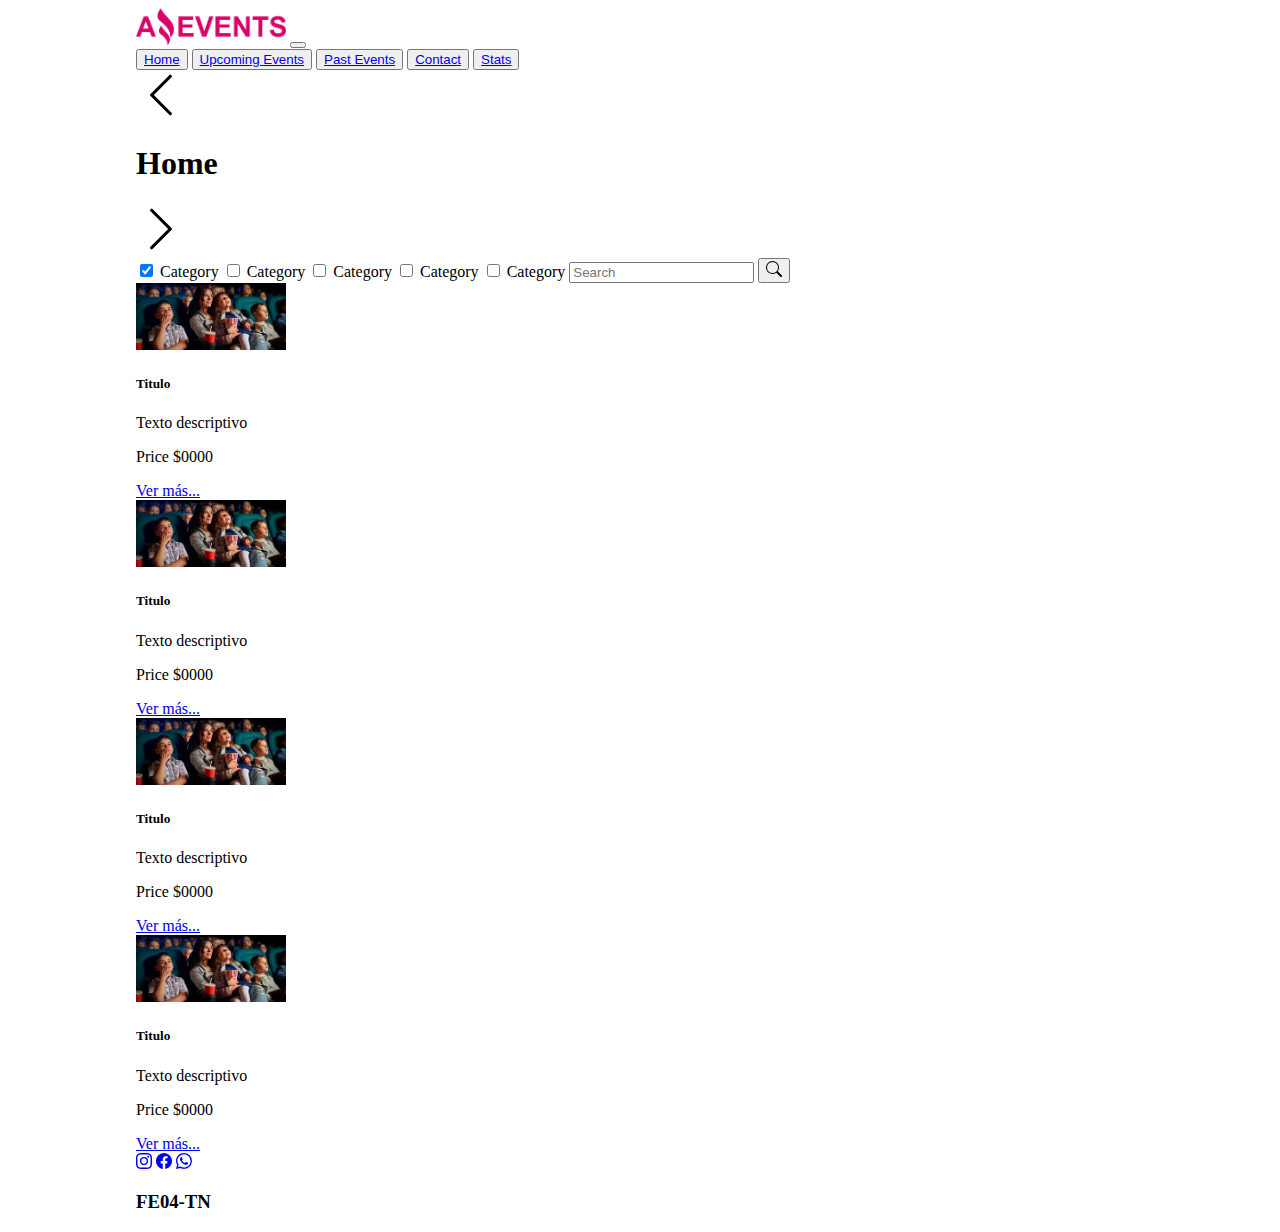
==== index.html @ 21faf364 "Task-1-terminada" ====
<!DOCTYPE html>
<html lang="en">

<head>
    <meta charset="UTF-8">
    <meta http-equiv="X-UA-Compatible" content="IE=edge">
    <meta name="viewport" content="width=device-width, initial-scale=1.0">

    <!-- bootstrap -->
    <link href="https://cdn.jsdelivr.net/npm/bootstrap@5.3.0-alpha1/dist/css/bootstrap.min.css" rel="stylesheet"
        integrity="sha384-GLhlTQ8iRABdZLl6O3oVMWSktQOp6b7In1Zl3/Jr59b6EGGoI1aFkw7cmDA6j6gD" crossorigin="anonymous">
    <link rel="stylesheet" href="./assets/css/style.css">

    <link rel="shortcut icon" href="./assets/img/Logo_Amazing_Events.png" type="image/x-icon">
    <title>Amazing Events</title>
</head>

<body>
    <header>
                                            <!-- NAV -->
        <nav class="navbar navbar-expand-sm bg-body-secondary p-3 border">
            <div class="container-fluid">
                <a class="navbar-brand" href="#"><img src="./assets/img/Logo_Amazing_Events.png"
                        alt="Logo Amazing Events"></a>
                <button class="navbar-toggler" type="button" data-bs-toggle="collapse"
                    data-bs-target="#navbarNavAltMarkup" aria-controls="navbarNavAltMarkup" aria-expanded="false"
                    aria-label="Toggle navigation">
                    <span class="navbar-toggler-icon"></span>
                </button>
                <div class="collapse navbar-collapse d-flex justify-content-end" id="navbarNavAltMarkup">
                    <div class="navbar-nav ">
                        <button class="btn btn-light me-4"><a class="nav-link active" href="#">Home</a></button>
                        <button class="btn btn-light me-4"><a class="nav-link" href="./upcomingEvents.html">Upcoming Events</a></button>
                        <button class="btn btn-light me-4"><a class="nav-link" href="./pastEvents.html">Past Events</a></button>
                        <button class="btn btn-light me-4"><a class="nav-link" href="./contact.html">Contact</a></button>
                        <button class="btn btn-light me-4"><a class="nav-link" href="./stats.html">Stats</a></button>
                    </div>
                </div>
            </div>
        </nav>

                                                <!-- TITULO -->
        <section class="d-flex bg-light border">
            <div class="align-self-center"><a href="./stats.html"><svg xmlns="http://www.w3.org/2000/svg" width="50" height="50" fill="currentColor" class="bi bi-chevron-left" viewBox="0 0 16 16">
                <path fill-rule="evenodd" d="M11.354 1.646a.5.5 0 0 1 0 .708L5.707 8l5.647 5.646a.5.5 0 0 1-.708.708l-6-6a.5.5 0 0 1 0-.708l6-6a.5.5 0 0 1 .708 0z"/>
              </svg></a></div>
            <div class="container-fluid text-center p-4">
                <h1 class="display-1">Home</h1>
            </div>
            <div class="align-self-center"><a href="./upcomingEvents.html"><svg xmlns="http://www.w3.org/2000/svg" width="50" height="50" fill="currentColor" class="bi bi-chevron-right" viewBox="0 0 16 16">
                <path fill-rule="evenodd" d="M4.646 1.646a.5.5 0 0 1 .708 0l6 6a.5.5 0 0 1 0 .708l-6 6a.5.5 0 0 1-.708-.708L10.293 8 4.646 2.354a.5.5 0 0 1 0-.708z"/>
              </svg></a></div>
        </section>

    </header>

                                                <!-- MAIN -->
    <main class="border">
        <form action="" class="my-5">
            <div class="form-check d-flex justify-content-evenly">
                <label class="form-check-label me-1" for="flexCheckChecked">
                    <input class="form-check-input " type="checkbox" value="" id="flexCheckChecked" checked>

                    Category
                </label>

                <label class="form-check-label me-1" >
                    <input class="form-check-input " type="checkbox" value="" >
                    Category
                </label>

                <label class="form-check-label me-1" >
                    <input class="form-check-input " type="checkbox" value="" >
                    Category
                </label>

                <label class="form-check-label me-1" >
                    <input class="form-check-input " type="checkbox" value="" >
                    Category
                </label>

                <label class="form-check-label " >
                    <input class="form-check-input " type="checkbox" value="" >
                    Category
                </label>
                <label for="form-control" class="form-check  d-flex ">
                    <input class="form-control" type="search" placeholder="Search" aria-label="Search">
                    <button class="btn btn-dark" type="submit"><svg xmlns="http://www.w3.org/2000/svg" width="16"
                            height="16" fill="currentColor" class="bi bi-search" viewBox="0 0 16 16">
                            <path
                                d="M11.742 10.344a6.5 6.5 0 1 0-1.397 1.398h-.001c.03.04.062.078.098.115l3.85 3.85a1 1 0 0 0 1.415-1.414l-3.85-3.85a1.007 1.007 0 0 0-.115-.1zM12 6.5a5.5 5.5 0 1 1-11 0 5.5 5.5 0 0 1 11 0z" />
                        </svg></button>
                </label>


            </div>
        </form>

                                            <!-- CARDS -->

        <div class="row d-flex justify-content-center my-5">
            <div class="card col-3 me-5 p-3 shadow-lg" style="width: 18rem;">
                <img src="./assets/img/Cinema.jpg" class="card-img-top" alt="...">
                <div class="card-body">
                    <h5 class="card-title">Titulo</h5>
                    <p class="card-text">Texto descriptivo</p>
                    <p class="d-inline float-start">Price $0000</p><a href="#"
                        class="btn btn-primary d-inline float-end shadow-lg">Ver más...</a>
                </div>
            </div>
            <div class="card col-3 me-5 p-3 shadow-lg" style="width: 18rem;">
                <img src="./assets/img/Cinema.jpg" class="card-img-top" alt="...">
                <div class="card-body">
                    <h5 class="card-title">Titulo</h5>
                    <p class="card-text">Texto descriptivo</p>
                    <p class="d-inline float-start">Price $0000</p><a href="#"
                        class="btn btn-primary d-inline float-end shadow-lg">Ver más...</a>
                </div>
            </div>
            <div class="card col-3 me-5 p-3 shadow-lg" style="width: 18rem;">
                <img src="./assets/img/Cinema.jpg" class="card-img-top" alt="...">
                <div class="card-body">
                    <h5 class="card-title">Titulo</h5>
                    <p class="card-text">Texto descriptivo</p>
                    <p class="d-inline float-start">Price $0000</p><a href="#"
                        class="btn btn-primary d-inline float-end shadow-lg">Ver más...</a>
                </div>
            </div>
            <div class="card col-3 me-5 p-3 shadow-lg" style="width: 18rem;">
                <img src="./assets/img/Cinema.jpg" class="card-img-top" alt="...">
                <div class="card-body">
                    <h5 class="card-title">Titulo</h5>
                    <p class="card-text">Texto descriptivo</p>
                    <p class="d-inline float-start">Price $0000</p><a href="#"
                        class="btn btn-primary d-inline float-end shadow-lg">Ver más...</a>
                </div>
            </div>

        </div>
    </main>

                                        <!-- FOOTER -->
    <footer class="bg-light border">
        <!-- Grid container -->
        <div class="container p-4 pb-0 d-flex justify-content-between">
            <!-- Section: Social media -->
            <section class="mb-4 d-flex gap-4">
                <!-- Instagram -->
                <a class="btn btn-dark btn-floating m-1 float-start" href="#!" role="button"><svg
                        xmlns="http://www.w3.org/2000/svg" width="16" height="16" fill="currentColor"
                        class="bi bi-instagram" viewBox="0 0 16 16">
                        <path
                            d="M8 0C5.829 0 5.556.01 4.703.048 3.85.088 3.269.222 2.76.42a3.917 3.917 0 0 0-1.417.923A3.927 3.927 0 0 0 .42 2.76C.222 3.268.087 3.85.048 4.7.01 5.555 0 5.827 0 8.001c0 2.172.01 2.444.048 3.297.04.852.174 1.433.372 1.942.205.526.478.972.923 1.417.444.445.89.719 1.416.923.51.198 1.09.333 1.942.372C5.555 15.99 5.827 16 8 16s2.444-.01 3.298-.048c.851-.04 1.434-.174 1.943-.372a3.916 3.916 0 0 0 1.416-.923c.445-.445.718-.891.923-1.417.197-.509.332-1.09.372-1.942C15.99 10.445 16 10.173 16 8s-.01-2.445-.048-3.299c-.04-.851-.175-1.433-.372-1.941a3.926 3.926 0 0 0-.923-1.417A3.911 3.911 0 0 0 13.24.42c-.51-.198-1.092-.333-1.943-.372C10.443.01 10.172 0 7.998 0h.003zm-.717 1.442h.718c2.136 0 2.389.007 3.232.046.78.035 1.204.166 1.486.275.373.145.64.319.92.599.28.28.453.546.598.92.11.281.24.705.275 1.485.039.843.047 1.096.047 3.231s-.008 2.389-.047 3.232c-.035.78-.166 1.203-.275 1.485a2.47 2.47 0 0 1-.599.919c-.28.28-.546.453-.92.598-.28.11-.704.24-1.485.276-.843.038-1.096.047-3.232.047s-2.39-.009-3.233-.047c-.78-.036-1.203-.166-1.485-.276a2.478 2.478 0 0 1-.92-.598 2.48 2.48 0 0 1-.6-.92c-.109-.281-.24-.705-.275-1.485-.038-.843-.046-1.096-.046-3.233 0-2.136.008-2.388.046-3.231.036-.78.166-1.204.276-1.486.145-.373.319-.64.599-.92.28-.28.546-.453.92-.598.282-.11.705-.24 1.485-.276.738-.034 1.024-.044 2.515-.045v.002zm4.988 1.328a.96.96 0 1 0 0 1.92.96.96 0 0 0 0-1.92zm-4.27 1.122a4.109 4.109 0 1 0 0 8.217 4.109 4.109 0 0 0 0-8.217zm0 1.441a2.667 2.667 0 1 1 0 5.334 2.667 2.667 0 0 1 0-5.334z" />
                    </svg></a>

                <!-- Facebook -->
                <a class="btn btn-dark btn-floating m-1 float-start" href="#!" role="button"><svg
                        xmlns="http://www.w3.org/2000/svg" width="16" height="16" fill="currentColor"
                        class="bi bi-facebook" viewBox="0 0 16 16">
                        <path
                            d="M16 8.049c0-4.446-3.582-8.05-8-8.05C3.58 0-.002 3.603-.002 8.05c0 4.017 2.926 7.347 6.75 7.951v-5.625h-2.03V8.05H6.75V6.275c0-2.017 1.195-3.131 3.022-3.131.876 0 1.791.157 1.791.157v1.98h-1.009c-.993 0-1.303.621-1.303 1.258v1.51h2.218l-.354 2.326H9.25V16c3.824-.604 6.75-3.934 6.75-7.951z" />
                    </svg></a>

                <!-- Whatsapp -->
                <a class="btn btn-dark btn-floating m-1 float-start" href="#!" role="button"><svg
                        xmlns="http://www.w3.org/2000/svg" width="16" height="16" fill="currentColor"
                        class="bi bi-whatsapp" viewBox="0 0 16 16">
                        <path
                            d="M13.601 2.326A7.854 7.854 0 0 0 7.994 0C3.627 0 .068 3.558.064 7.926c0 1.399.366 2.76 1.057 3.965L0 16l4.204-1.102a7.933 7.933 0 0 0 3.79.965h.004c4.368 0 7.926-3.558 7.93-7.93A7.898 7.898 0 0 0 13.6 2.326zM7.994 14.521a6.573 6.573 0 0 1-3.356-.92l-.24-.144-2.494.654.666-2.433-.156-.251a6.56 6.56 0 0 1-1.007-3.505c0-3.626 2.957-6.584 6.591-6.584a6.56 6.56 0 0 1 4.66 1.931 6.557 6.557 0 0 1 1.928 4.66c-.004 3.639-2.961 6.592-6.592 6.592zm3.615-4.934c-.197-.099-1.17-.578-1.353-.646-.182-.065-.315-.099-.445.099-.133.197-.513.646-.627.775-.114.133-.232.148-.43.05-.197-.1-.836-.308-1.592-.985-.59-.525-.985-1.175-1.103-1.372-.114-.198-.011-.304.088-.403.087-.088.197-.232.296-.346.1-.114.133-.198.198-.33.065-.134.034-.248-.015-.347-.05-.099-.445-1.076-.612-1.47-.16-.389-.323-.335-.445-.34-.114-.007-.247-.007-.38-.007a.729.729 0 0 0-.529.247c-.182.198-.691.677-.691 1.654 0 .977.71 1.916.81 2.049.098.133 1.394 2.132 3.383 2.992.47.205.84.326 1.129.418.475.152.904.129 1.246.08.38-.058 1.171-.48 1.338-.943.164-.464.164-.86.114-.943-.049-.084-.182-.133-.38-.232z" />
                    </svg></a>

            </section>
            <div class="d-flex">
                <h3 class="text-dark me-5 pe-5">FE04-TN</h3>
            </div>
        </div>
        <!-- Grid container -->


    </footer>

    <!-- bootstrap -->
    <script src="https://cdn.jsdelivr.net/npm/bootstrap@5.3.0-alpha1/dist/js/bootstrap.bundle.min.js"
        integrity="sha384-w76AqPfDkMBDXo30jS1Sgez6pr3x5MlQ1ZAGC+nuZB+EYdgRZgiwxhTBTkF7CXvN"
        crossorigin="anonymous"></script>

</body>

</html>
---- assets/css/style.css ----
html{
    margin: 0 10%;
}
img{
    width:150px;
}

svg.bi-chevron-right, svg.bi-chevron-left{
    color: black;
}

#message-form{
    height: 100px;
}

form.contact-us{
    width:50%;
}

div.details-carta{
    width:50%;
}

.imagen-details{
    width:100%;
}
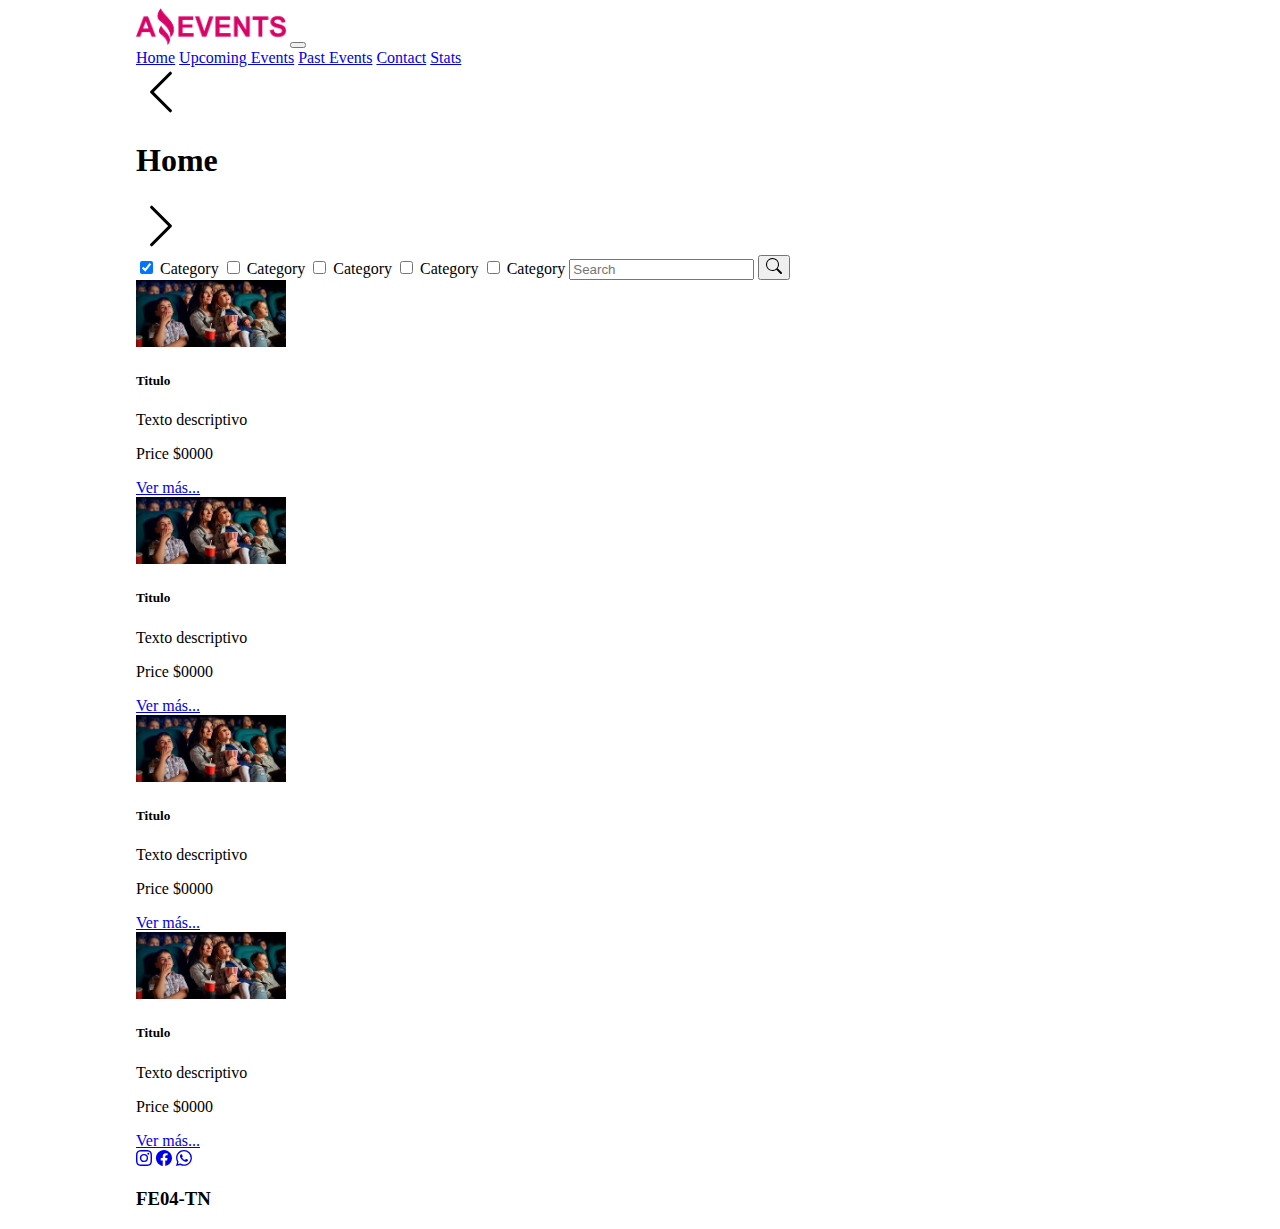
==== commit b8f4e5b3: "Task pasada por el validador" ====
--- a/index.html
+++ b/index.html
@@ -17,7 +17,7 @@
 
 <body>
     <header>
-                                            <!-- NAV -->
+        <!-- NAV -->
         <nav class="navbar navbar-expand-sm bg-body-secondary p-3 border">
             <div class="container-fluid">
                 <a class="navbar-brand" href="#"><img src="./assets/img/Logo_Amazing_Events.png"
@@ -28,35 +28,43 @@
                     <span class="navbar-toggler-icon"></span>
                 </button>
                 <div class="collapse navbar-collapse d-flex justify-content-end" id="navbarNavAltMarkup">
-                    <div class="navbar-nav ">
-                        <button class="btn btn-light me-4"><a class="nav-link active" href="#">Home</a></button>
-                        <button class="btn btn-light me-4"><a class="nav-link" href="./upcomingEvents.html">Upcoming Events</a></button>
-                        <button class="btn btn-light me-4"><a class="nav-link" href="./pastEvents.html">Past Events</a></button>
-                        <button class="btn btn-light me-4"><a class="nav-link" href="./contact.html">Contact</a></button>
-                        <button class="btn btn-light me-4"><a class="nav-link" href="./stats.html">Stats</a></button>
+                    <div class="navbar-nav">
+                        <a class="nav-link btn btn-light me-4 align-self-center active" href="#">Home</a>
+                        <a class="nav-link btn btn-light me-4 align-self-center" href="./upcomingEvents.html">Upcoming
+                            Events</a>
+                        <a class="nav-link btn btn-light me-4 align-self-center" href="./pastEvents.html">Past
+                            Events</a>
+                        <a class="nav-link btn btn-light me-4 align-self-center" href="./contact.html">Contact</a>
+                        <a class="nav-link btn btn-light me-4 align-self-center" href="./stats.html">Stats</a>
                     </div>
                 </div>
             </div>
         </nav>
 
-                                                <!-- TITULO -->
+        <!-- TITULO -->
         <section class="d-flex bg-light border">
-            <div class="align-self-center"><a href="./stats.html"><svg xmlns="http://www.w3.org/2000/svg" width="50" height="50" fill="currentColor" class="bi bi-chevron-left" viewBox="0 0 16 16">
-                <path fill-rule="evenodd" d="M11.354 1.646a.5.5 0 0 1 0 .708L5.707 8l5.647 5.646a.5.5 0 0 1-.708.708l-6-6a.5.5 0 0 1 0-.708l6-6a.5.5 0 0 1 .708 0z"/>
-              </svg></a></div>
+            <div class="align-self-center"><a href="./stats.html"><svg xmlns="http://www.w3.org/2000/svg" width="50"
+                        height="50" fill="currentColor" class="bi bi-chevron-left" viewBox="0 0 16 16">
+                        <path fill-rule="evenodd"
+                            d="M11.354 1.646a.5.5 0 0 1 0 .708L5.707 8l5.647 5.646a.5.5 0 0 1-.708.708l-6-6a.5.5 0 0 1 0-.708l6-6a.5.5 0 0 1 .708 0z" />
+                    </svg></a>
+            </div>
             <div class="container-fluid text-center p-4">
                 <h1 class="display-1">Home</h1>
             </div>
-            <div class="align-self-center"><a href="./upcomingEvents.html"><svg xmlns="http://www.w3.org/2000/svg" width="50" height="50" fill="currentColor" class="bi bi-chevron-right" viewBox="0 0 16 16">
-                <path fill-rule="evenodd" d="M4.646 1.646a.5.5 0 0 1 .708 0l6 6a.5.5 0 0 1 0 .708l-6 6a.5.5 0 0 1-.708-.708L10.293 8 4.646 2.354a.5.5 0 0 1 0-.708z"/>
-              </svg></a></div>
+            <div class="align-self-center"><a href="./upcomingEvents.html"><svg xmlns="http://www.w3.org/2000/svg"
+                        width="50" height="50" fill="currentColor" class="bi bi-chevron-right" viewBox="0 0 16 16">
+                        <path fill-rule="evenodd"
+                            d="M4.646 1.646a.5.5 0 0 1 .708 0l6 6a.5.5 0 0 1 0 .708l-6 6a.5.5 0 0 1-.708-.708L10.293 8 4.646 2.354a.5.5 0 0 1 0-.708z" />
+                    </svg></a>
+            </div>
         </section>
 
     </header>
 
-                                                <!-- MAIN -->
+    <!-- MAIN -->
     <main class="border">
-        <form action="" class="my-5">
+        <form class="my-5">
             <div class="form-check d-flex justify-content-evenly">
                 <label class="form-check-label me-1" for="flexCheckChecked">
                     <input class="form-check-input " type="checkbox" value="" id="flexCheckChecked" checked>
@@ -64,39 +72,40 @@
                     Category
                 </label>
 
-                <label class="form-check-label me-1" >
-                    <input class="form-check-input " type="checkbox" value="" >
+                <label class="form-check-label me-1" for="flexCheck1">
+                    <input class="form-check-input " type="checkbox" value="" id="flexCheck1">
                     Category
                 </label>
 
-                <label class="form-check-label me-1" >
-                    <input class="form-check-input " type="checkbox" value="" >
+                <label class="form-check-label me-1" for="flexCheck2">
+                    <input class="form-check-input " type="checkbox" value="" id="flexCheck2">
                     Category
                 </label>
 
-                <label class="form-check-label me-1" >
-                    <input class="form-check-input " type="checkbox" value="" >
+                <label class="form-check-label me-1" for="flexCheck3">
+                    <input class="form-check-input " type="checkbox" value="" id="flexCheck3">
                     Category
                 </label>
 
-                <label class="form-check-label " >
-                    <input class="form-check-input " type="checkbox" value="" >
+                <label class="form-check-label " for="flexCheck4">
+                    <input class="form-check-input " type="checkbox" value="" id="flexCheck4">
                     Category
                 </label>
-                <label for="form-control" class="form-check  d-flex ">
-                    <input class="form-control" type="search" placeholder="Search" aria-label="Search">
-                    <button class="btn btn-dark" type="submit"><svg xmlns="http://www.w3.org/2000/svg" width="16"
-                            height="16" fill="currentColor" class="bi bi-search" viewBox="0 0 16 16">
-                            <path
-                                d="M11.742 10.344a6.5 6.5 0 1 0-1.397 1.398h-.001c.03.04.062.078.098.115l3.85 3.85a1 1 0 0 0 1.415-1.414l-3.85-3.85a1.007 1.007 0 0 0-.115-.1zM12 6.5a5.5 5.5 0 1 1-11 0 5.5 5.5 0 0 1 11 0z" />
-                        </svg></button>
-                </label>
+                <label for="search" class="form-check d-flex ">
+                    <input class="form-control d-flex align-self-end" type="search" placeholder="Search"
+                        aria-label="Search" id="search"></label>
+
+                <button class="btn btn-dark" id="search-button"><svg xmlns="http://www.w3.org/2000/svg" width="16"
+                        height="16" fill="currentColor" class="bi bi-search" viewBox="0 0 16 16">
+                        <path
+                            d="M11.742 10.344a6.5 6.5 0 1 0-1.397 1.398h-.001c.03.04.062.078.098.115l3.85 3.85a1 1 0 0 0 1.415-1.414l-3.85-3.85a1.007 1.007 0 0 0-.115-.1zM12 6.5a5.5 5.5 0 1 1-11 0 5.5 5.5 0 0 1 11 0z" />
+                    </svg></button>
 
 
             </div>
         </form>
 
-                                            <!-- CARDS -->
+        <!-- CARDS -->
 
         <div class="row d-flex justify-content-center my-5">
             <div class="card col-3 me-5 p-3 shadow-lg" style="width: 18rem;">
@@ -139,12 +148,12 @@
         </div>
     </main>
 
-                                        <!-- FOOTER -->
+    <!-- FOOTER -->
     <footer class="bg-light border">
         <!-- Grid container -->
         <div class="container p-4 pb-0 d-flex justify-content-between">
             <!-- Section: Social media -->
-            <section class="mb-4 d-flex gap-4">
+            <aside class="mb-4 d-flex gap-4">
                 <!-- Instagram -->
                 <a class="btn btn-dark btn-floating m-1 float-start" href="#!" role="button"><svg
                         xmlns="http://www.w3.org/2000/svg" width="16" height="16" fill="currentColor"
@@ -169,7 +178,7 @@
                             d="M13.601 2.326A7.854 7.854 0 0 0 7.994 0C3.627 0 .068 3.558.064 7.926c0 1.399.366 2.76 1.057 3.965L0 16l4.204-1.102a7.933 7.933 0 0 0 3.79.965h.004c4.368 0 7.926-3.558 7.93-7.93A7.898 7.898 0 0 0 13.6 2.326zM7.994 14.521a6.573 6.573 0 0 1-3.356-.92l-.24-.144-2.494.654.666-2.433-.156-.251a6.56 6.56 0 0 1-1.007-3.505c0-3.626 2.957-6.584 6.591-6.584a6.56 6.56 0 0 1 4.66 1.931 6.557 6.557 0 0 1 1.928 4.66c-.004 3.639-2.961 6.592-6.592 6.592zm3.615-4.934c-.197-.099-1.17-.578-1.353-.646-.182-.065-.315-.099-.445.099-.133.197-.513.646-.627.775-.114.133-.232.148-.43.05-.197-.1-.836-.308-1.592-.985-.59-.525-.985-1.175-1.103-1.372-.114-.198-.011-.304.088-.403.087-.088.197-.232.296-.346.1-.114.133-.198.198-.33.065-.134.034-.248-.015-.347-.05-.099-.445-1.076-.612-1.47-.16-.389-.323-.335-.445-.34-.114-.007-.247-.007-.38-.007a.729.729 0 0 0-.529.247c-.182.198-.691.677-.691 1.654 0 .977.71 1.916.81 2.049.098.133 1.394 2.132 3.383 2.992.47.205.84.326 1.129.418.475.152.904.129 1.246.08.38-.058 1.171-.48 1.338-.943.164-.464.164-.86.114-.943-.049-.084-.182-.133-.38-.232z" />
                     </svg></a>
 
-            </section>
+            </aside>
             <div class="d-flex">
                 <h3 class="text-dark me-5 pe-5">FE04-TN</h3>
             </div>
--- a/assets/css/style.css
+++ b/assets/css/style.css
@@ -23,4 +23,5 @@
 
 .imagen-details{
     width:100%;
-}+}
+
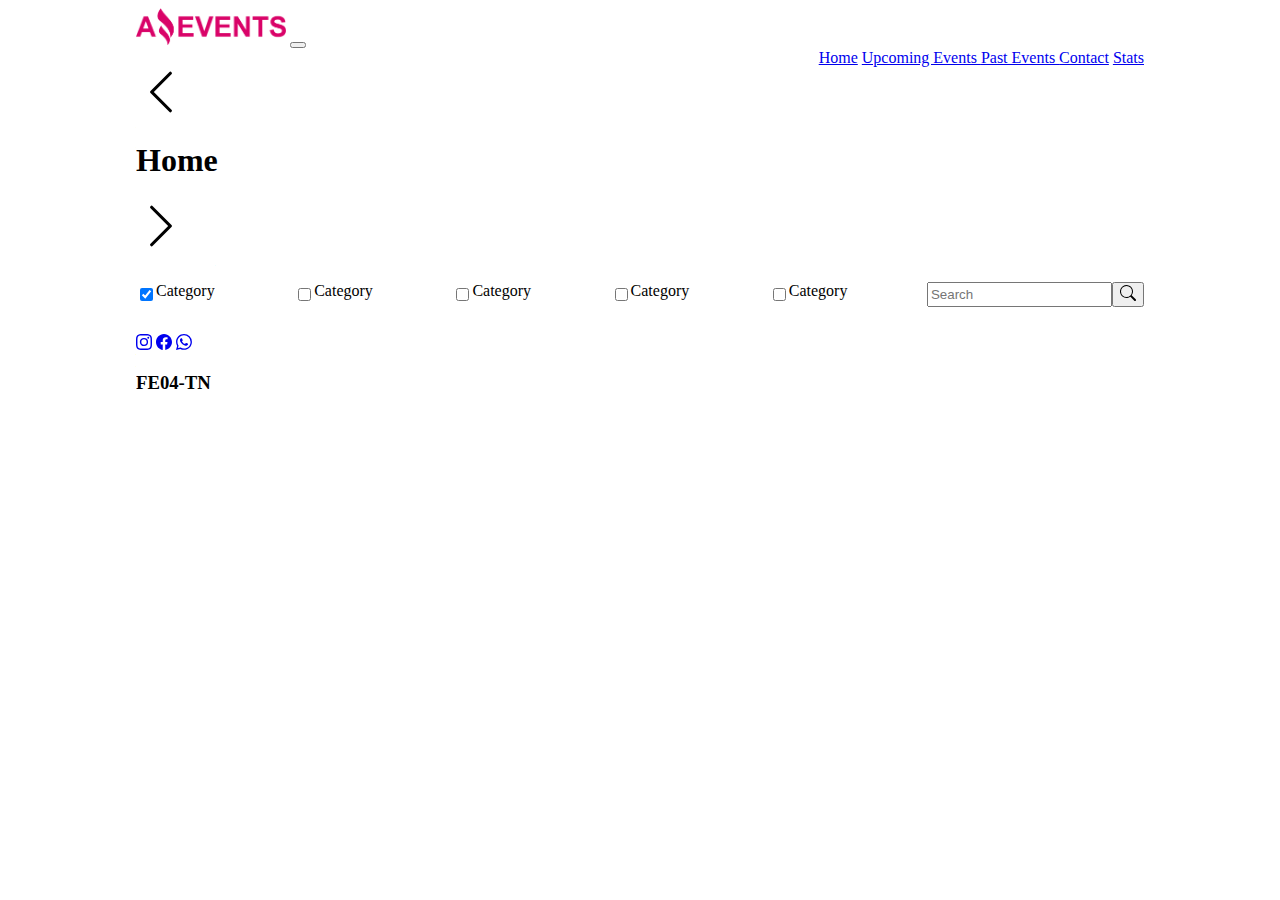
==== commit 3f256ef0: "archivos js" ====
--- a/index.html
+++ b/index.html
@@ -18,7 +18,7 @@
 <body>
     <header>
         <!-- NAV -->
-        <nav class="navbar navbar-expand-sm bg-body-secondary p-3 border">
+        <nav class="navbar navbar-expand-md bg-body-secondary p-3 border" >
             <div class="container-fluid">
                 <a class="navbar-brand" href="#"><img src="./assets/img/Logo_Amazing_Events.png"
                         alt="Logo Amazing Events"></a>
@@ -27,15 +27,19 @@
                     aria-label="Toggle navigation">
                     <span class="navbar-toggler-icon"></span>
                 </button>
-                <div class="collapse navbar-collapse d-flex justify-content-end" id="navbarNavAltMarkup">
+                <div class="collapse navbar-collapse" id="navbarNavAltMarkup">
                     <div class="navbar-nav">
-                        <a class="nav-link btn btn-light me-4 align-self-center active" href="#">Home</a>
-                        <a class="nav-link btn btn-light me-4 align-self-center" href="./upcomingEvents.html">Upcoming
-                            Events</a>
-                        <a class="nav-link btn btn-light me-4 align-self-center" href="./pastEvents.html">Past
-                            Events</a>
-                        <a class="nav-link btn btn-light me-4 align-self-center" href="./contact.html">Contact</a>
-                        <a class="nav-link btn btn-light me-4 align-self-center" href="./stats.html">Stats</a>
+                        <a class="nav-link navbar-collapse btn btn-light me-4 active" href="#">Home</a>
+                        <a class="nav-link navbar-collapse btn btn-light me-4"
+                            href="./upcomingEvents.html">Upcoming Events
+                        </a>
+                        <a class="nav-link navbar-collapse btn btn-light me-4"
+                            href="./pastEvents.html">Past Events
+                        </a>
+                        <a class="nav-link navbar-collapse btn btn-light me-4"
+                            href="./contact.html">Contact</a>
+                        <a class="nav-link navbar-collapse btn btn-light me-4"
+                            href="./stats.html">Stats</a>
                     </div>
                 </div>
             </div>
@@ -65,7 +69,7 @@
     <!-- MAIN -->
     <main class="border">
         <form class="my-5">
-            <div class="form-check d-flex justify-content-evenly">
+            <div class="form-check " id="category">
                 <label class="form-check-label me-1" for="flexCheckChecked">
                     <input class="form-check-input " type="checkbox" value="" id="flexCheckChecked" checked>
 
@@ -91,61 +95,24 @@
                     <input class="form-check-input " type="checkbox" value="" id="flexCheck4">
                     Category
                 </label>
+        
                 <label for="search" class="form-check d-flex ">
                     <input class="form-control d-flex align-self-end" type="search" placeholder="Search"
-                        aria-label="Search" id="search"></label>
+                        aria-label="Search" id="search"><button class="btn btn-dark" id="search-button"><svg xmlns="http://www.w3.org/2000/svg" width="16"
+                            height="16" fill="currentColor" class="bi bi-search" viewBox="0 0 16 16">
+                            <path
+                                d="M11.742 10.344a6.5 6.5 0 1 0-1.397 1.398h-.001c.03.04.062.078.098.115l3.85 3.85a1 1 0 0 0 1.415-1.414l-3.85-3.85a1.007 1.007 0 0 0-.115-.1zM12 6.5a5.5 5.5 0 1 1-11 0 5.5 5.5 0 0 1 11 0z" />
+                        </svg></button></label>
 
-                <button class="btn btn-dark" id="search-button"><svg xmlns="http://www.w3.org/2000/svg" width="16"
-                        height="16" fill="currentColor" class="bi bi-search" viewBox="0 0 16 16">
-                        <path
-                            d="M11.742 10.344a6.5 6.5 0 1 0-1.397 1.398h-.001c.03.04.062.078.098.115l3.85 3.85a1 1 0 0 0 1.415-1.414l-3.85-3.85a1.007 1.007 0 0 0-.115-.1zM12 6.5a5.5 5.5 0 1 1-11 0 5.5 5.5 0 0 1 11 0z" />
-                    </svg></button>
-
+                
 
             </div>
         </form>
 
         <!-- CARDS -->
 
-        <div class="row d-flex justify-content-center my-5">
-            <div class="card col-3 me-5 p-3 shadow-lg" style="width: 18rem;">
-                <img src="./assets/img/Cinema.jpg" class="card-img-top" alt="...">
-                <div class="card-body">
-                    <h5 class="card-title">Titulo</h5>
-                    <p class="card-text">Texto descriptivo</p>
-                    <p class="d-inline float-start">Price $0000</p><a href="#"
-                        class="btn btn-primary d-inline float-end shadow-lg">Ver más...</a>
-                </div>
-            </div>
-            <div class="card col-3 me-5 p-3 shadow-lg" style="width: 18rem;">
-                <img src="./assets/img/Cinema.jpg" class="card-img-top" alt="...">
-                <div class="card-body">
-                    <h5 class="card-title">Titulo</h5>
-                    <p class="card-text">Texto descriptivo</p>
-                    <p class="d-inline float-start">Price $0000</p><a href="#"
-                        class="btn btn-primary d-inline float-end shadow-lg">Ver más...</a>
-                </div>
-            </div>
-            <div class="card col-3 me-5 p-3 shadow-lg" style="width: 18rem;">
-                <img src="./assets/img/Cinema.jpg" class="card-img-top" alt="...">
-                <div class="card-body">
-                    <h5 class="card-title">Titulo</h5>
-                    <p class="card-text">Texto descriptivo</p>
-                    <p class="d-inline float-start">Price $0000</p><a href="#"
-                        class="btn btn-primary d-inline float-end shadow-lg">Ver más...</a>
-                </div>
-            </div>
-            <div class="card col-3 me-5 p-3 shadow-lg" style="width: 18rem;">
-                <img src="./assets/img/Cinema.jpg" class="card-img-top" alt="...">
-                <div class="card-body">
-                    <h5 class="card-title">Titulo</h5>
-                    <p class="card-text">Texto descriptivo</p>
-                    <p class="d-inline float-start">Price $0000</p><a href="#"
-                        class="btn btn-primary d-inline float-end shadow-lg">Ver más...</a>
-                </div>
-            </div>
 
-        </div>
+
     </main>
 
     <!-- FOOTER -->
@@ -188,6 +155,9 @@
 
     </footer>
 
+    <script src="./assets/js/data.js"></script>
+    <script src="./assets/js/index.js"></script>
+
     <!-- bootstrap -->
     <script src="https://cdn.jsdelivr.net/npm/bootstrap@5.3.0-alpha1/dist/js/bootstrap.bundle.min.js"
         integrity="sha384-w76AqPfDkMBDXo30jS1Sgez6pr3x5MlQ1ZAGC+nuZB+EYdgRZgiwxhTBTkF7CXvN"
--- a/assets/css/style.css
+++ b/assets/css/style.css
@@ -1,6 +1,9 @@
 html{
     margin: 0 10%;
 }
+
+
+
 img{
     width:150px;
 }
@@ -25,3 +28,28 @@
     width:100%;
 }
 
+#category{
+    flex-basis: 200px;
+    flex-grow: 2;    
+}
+
+#category>label{
+    display: flex;
+    margin: 3vh 0;
+}
+
+@media screen and (min-width: 768px) {
+    #navbarNavAltMarkup{
+        display:flex;
+        justify-content: end;
+    }
+    #category{
+        display: flex;
+        justify-content: space-between;
+    }
+
+    /* #search-bar{
+        display:inline-flex;
+        
+    } */
+}
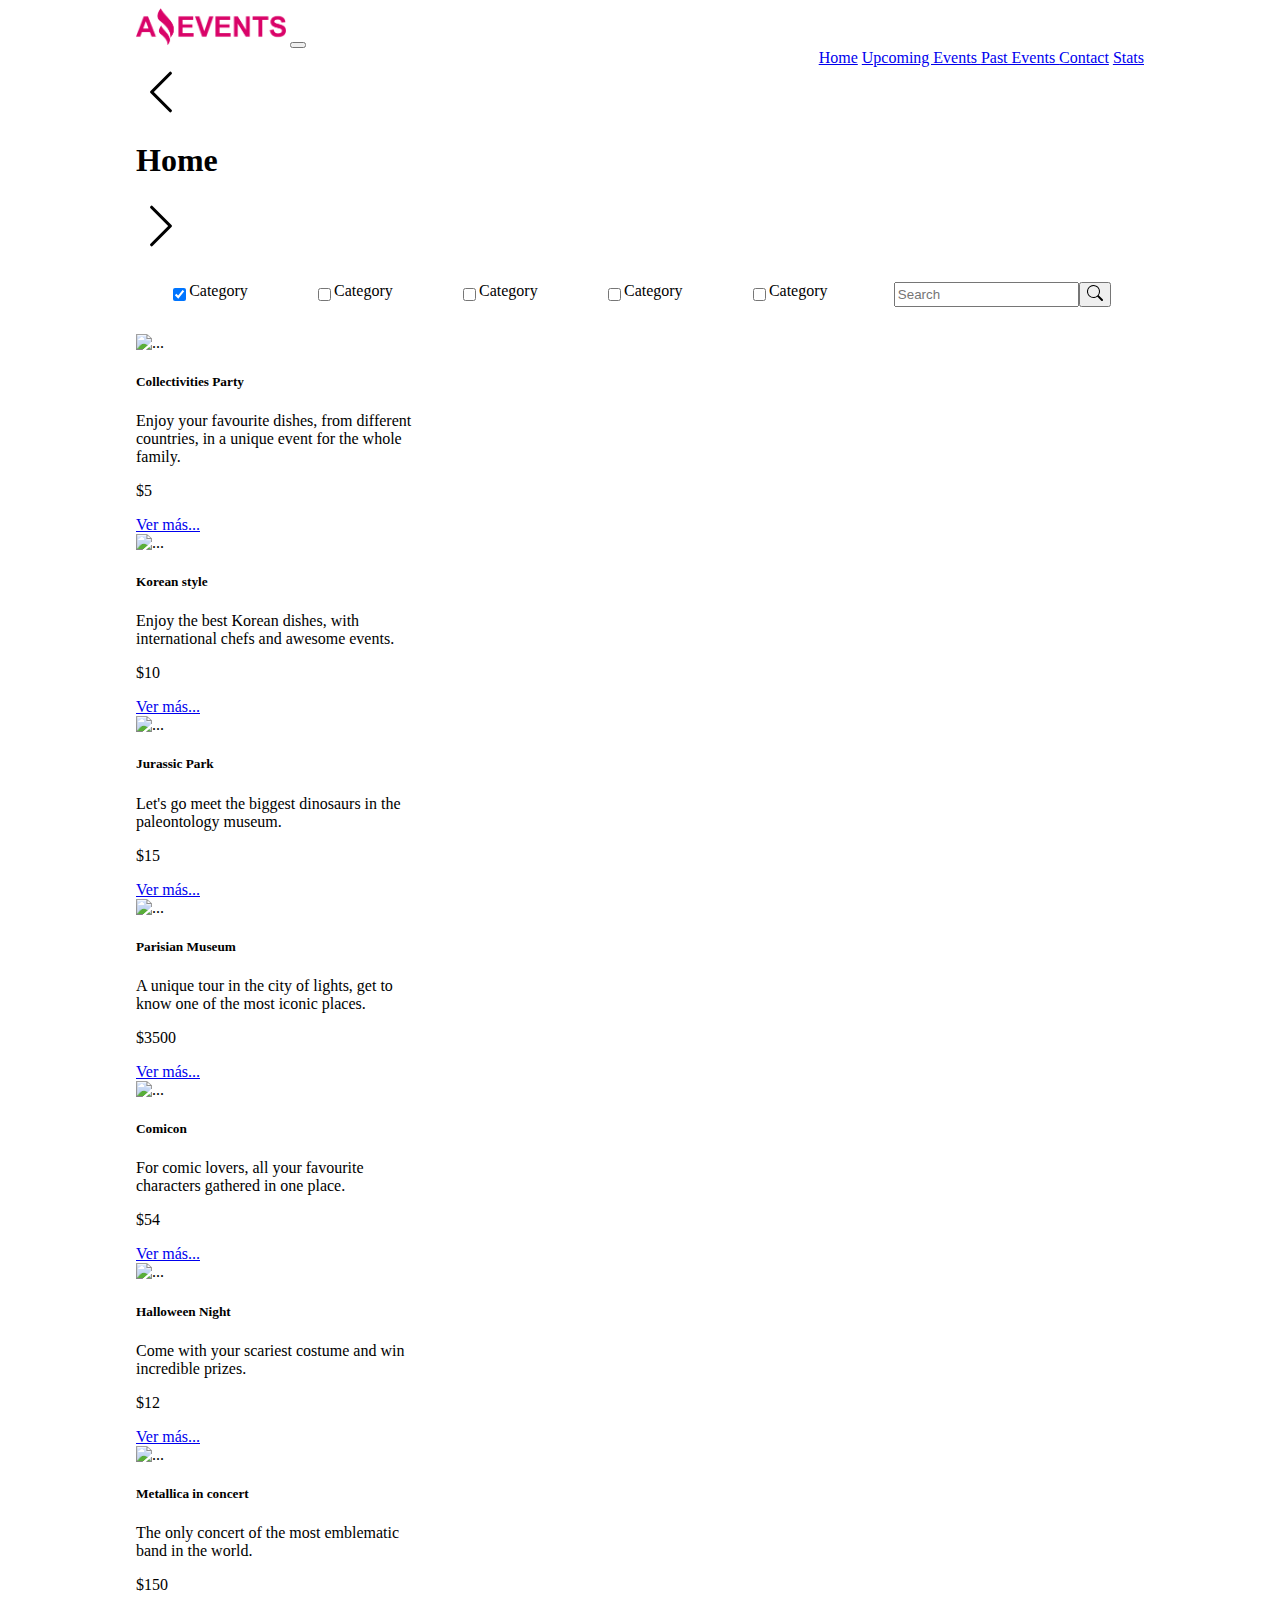
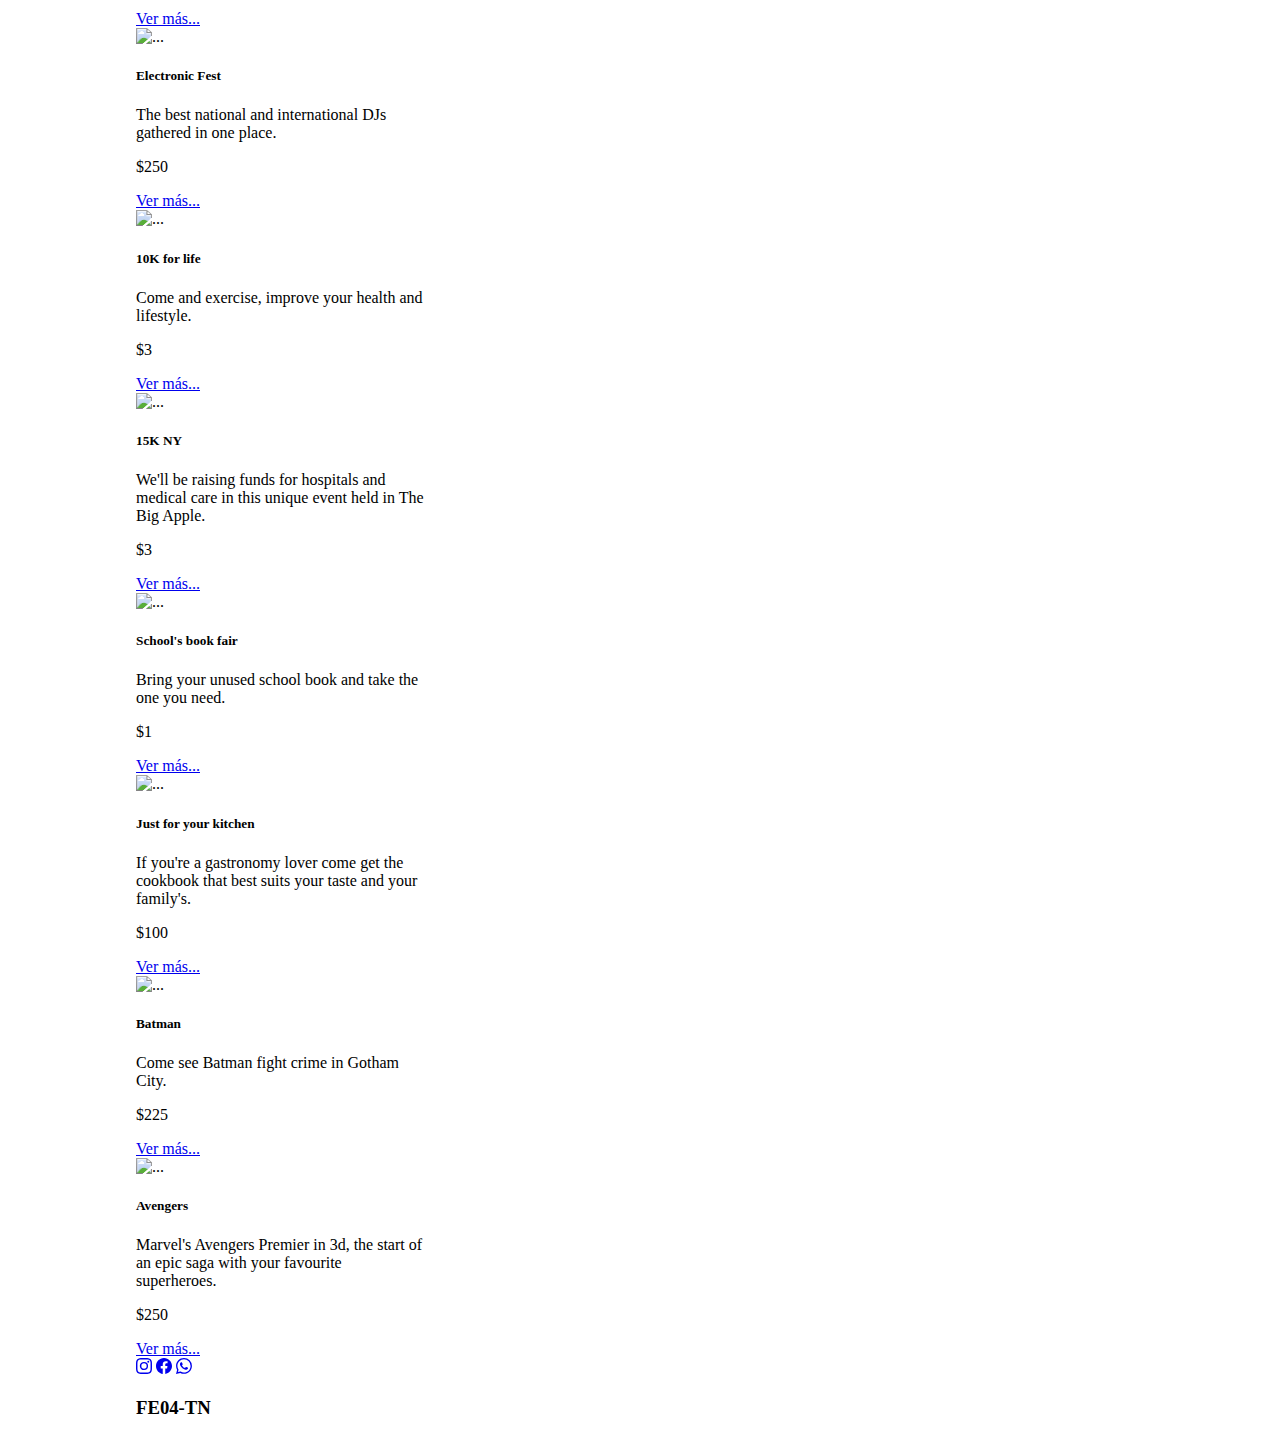
==== commit 6a2bdc63: "JS inyectado" ====
--- a/index.html
+++ b/index.html
@@ -69,7 +69,7 @@
     <!-- MAIN -->
     <main class="border">
         <form class="my-5">
-            <div class="form-check " id="category">
+            <div class="form-check" id="category">
                 <label class="form-check-label me-1" for="flexCheckChecked">
                     <input class="form-check-input " type="checkbox" value="" id="flexCheckChecked" checked>
 
@@ -111,7 +111,9 @@
 
         <!-- CARDS -->
 
+        <div class="row d-flex justify-content-center my-5 gap-5" id="containerBox">
 
+        </div>
 
     </main>
 
--- a/assets/css/style.css
+++ b/assets/css/style.css
@@ -45,7 +45,7 @@
     }
     #category{
         display: flex;
-        justify-content: space-between;
+        justify-content: space-around;
     }
 
     /* #search-bar{
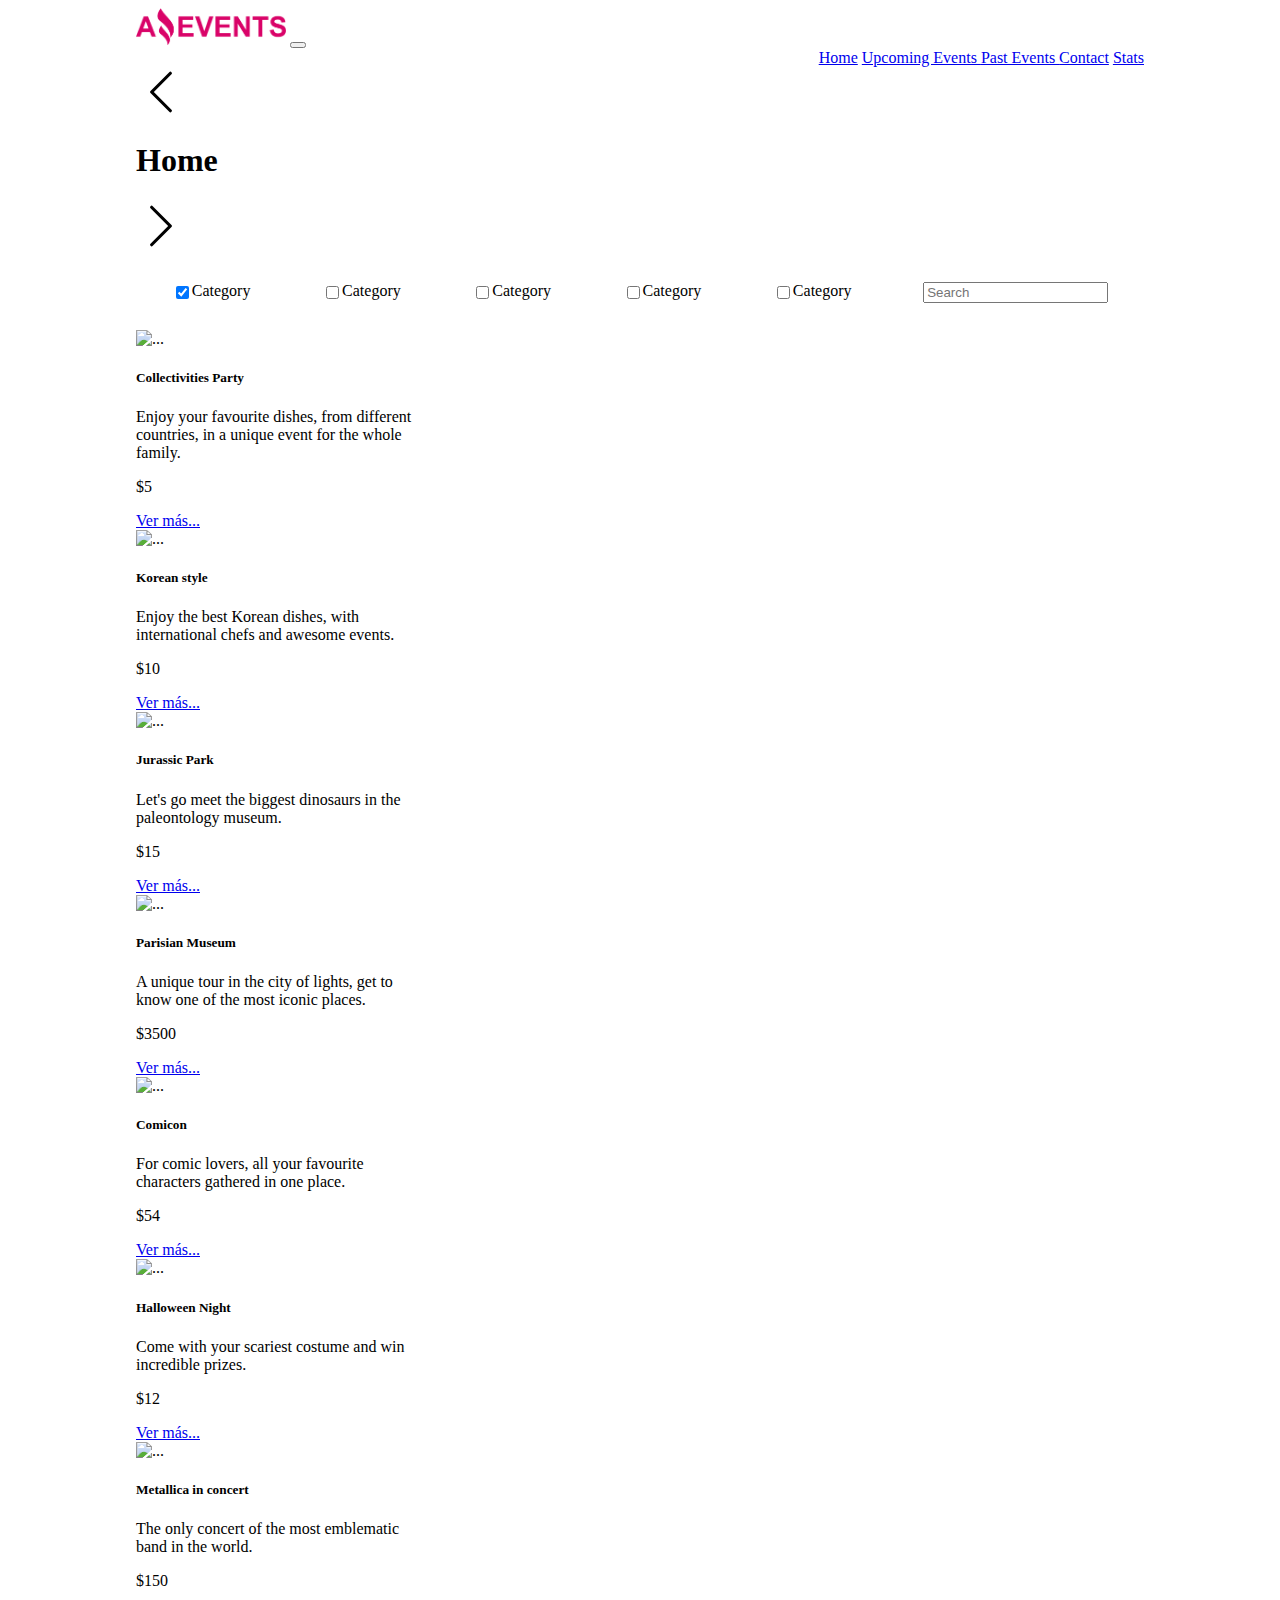
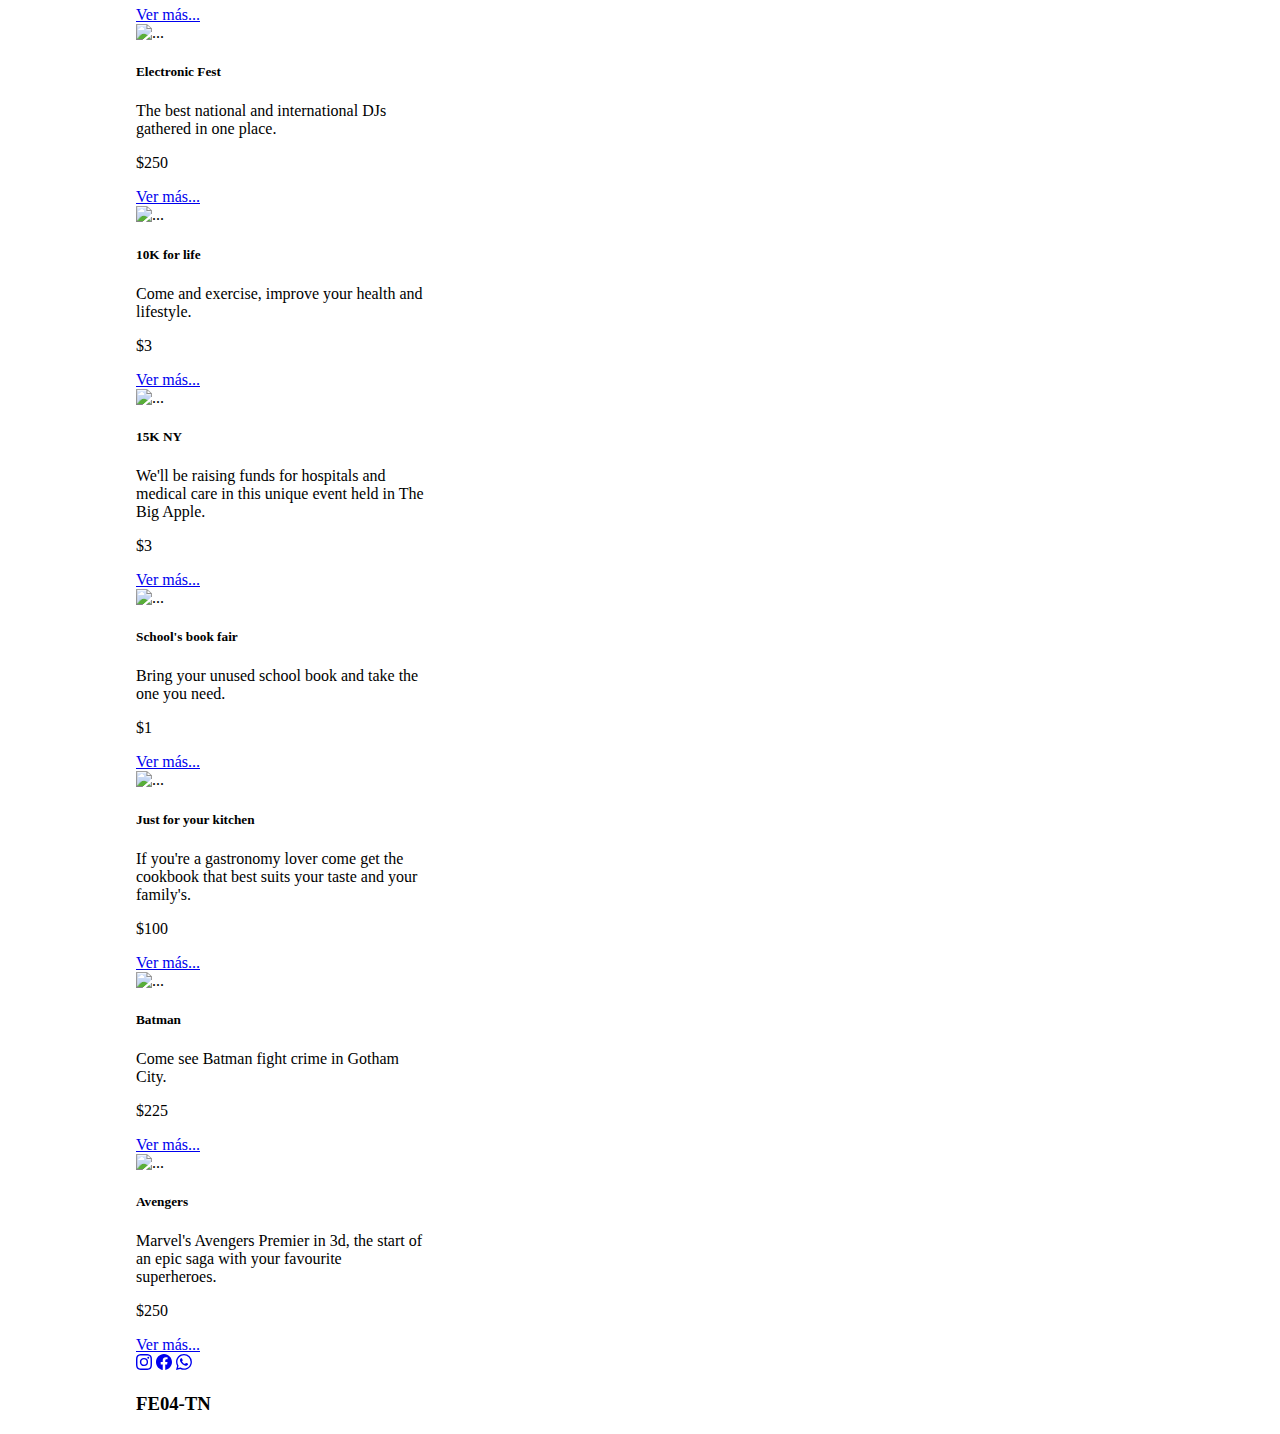
==== commit 03adb03c: "Empezando task3" ====
--- a/index.html
+++ b/index.html
@@ -98,11 +98,7 @@
         
                 <label for="search" class="form-check d-flex ">
                     <input class="form-control d-flex align-self-end" type="search" placeholder="Search"
-                        aria-label="Search" id="search"><button class="btn btn-dark" id="search-button"><svg xmlns="http://www.w3.org/2000/svg" width="16"
-                            height="16" fill="currentColor" class="bi bi-search" viewBox="0 0 16 16">
-                            <path
-                                d="M11.742 10.344a6.5 6.5 0 1 0-1.397 1.398h-.001c.03.04.062.078.098.115l3.85 3.85a1 1 0 0 0 1.415-1.414l-3.85-3.85a1.007 1.007 0 0 0-.115-.1zM12 6.5a5.5 5.5 0 1 1-11 0 5.5 5.5 0 0 1 11 0z" />
-                        </svg></button></label>
+                        aria-label="Search" id="search" value=""></label>
 
                 
 
@@ -111,7 +107,7 @@
 
         <!-- CARDS -->
 
-        <div class="row d-flex justify-content-center my-5 gap-5" id="containerBox">
+        <div class="row d-flex justify-content-center my-5 gap-2" id="containerBox">
 
         </div>
 
@@ -159,6 +155,8 @@
 
     <script src="./assets/js/data.js"></script>
     <script src="./assets/js/index.js"></script>
+    <script src="./assets/js/search.js"></script>
+
 
     <!-- bootstrap -->
     <script src="https://cdn.jsdelivr.net/npm/bootstrap@5.3.0-alpha1/dist/js/bootstrap.bundle.min.js"
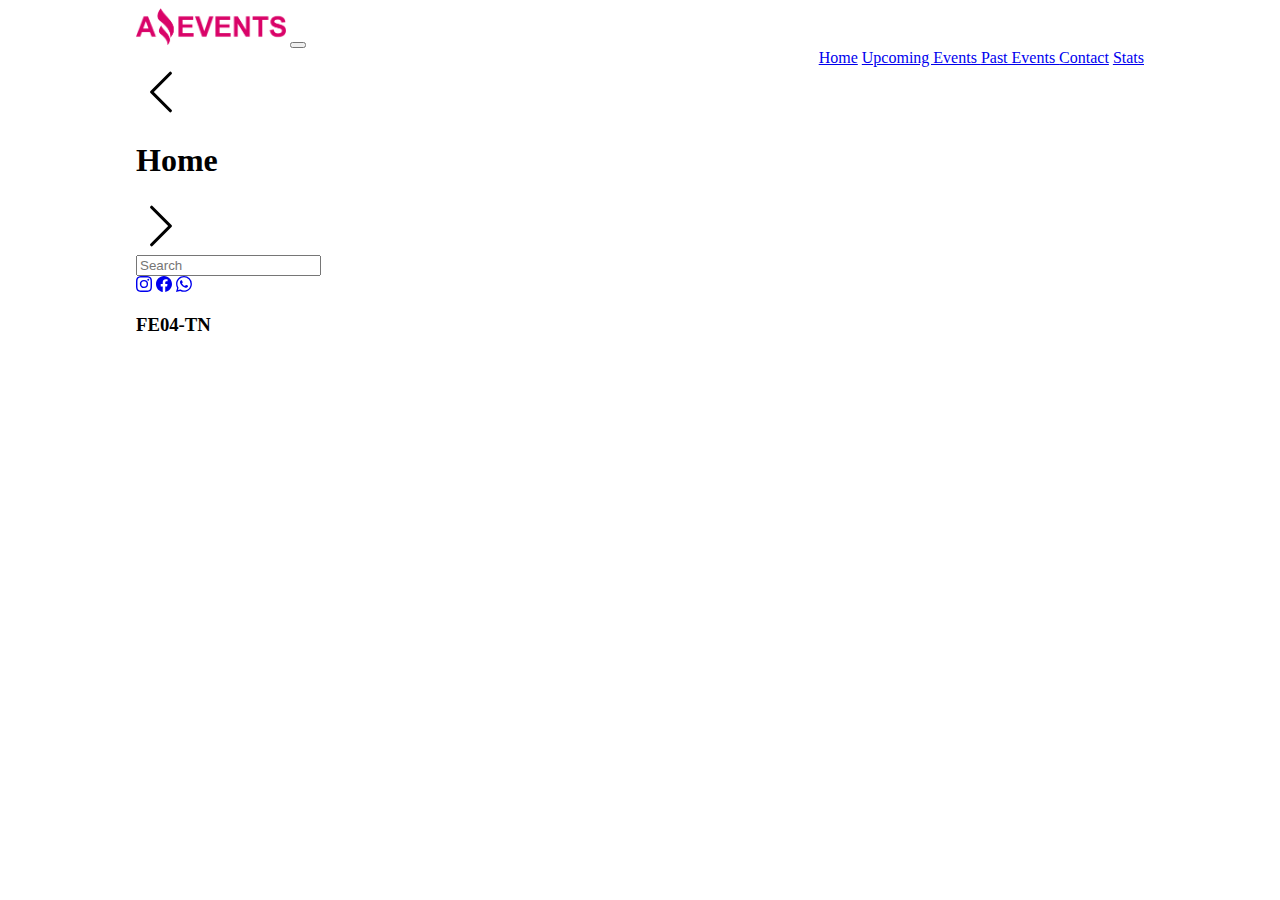
==== commit 168351c7: "Task 3 y task4 terminadas" ====
--- a/index.html
+++ b/index.html
@@ -68,46 +68,20 @@
 
     <!-- MAIN -->
     <main class="border">
-        <form class="my-5">
+        <form class="my-5 d-flex justify-content-center">
             <div class="form-check" id="category">
-                <label class="form-check-label me-1" for="flexCheckChecked">
-                    <input class="form-check-input " type="checkbox" value="" id="flexCheckChecked" checked>
-
-                    Category
-                </label>
-
-                <label class="form-check-label me-1" for="flexCheck1">
-                    <input class="form-check-input " type="checkbox" value="" id="flexCheck1">
-                    Category
-                </label>
-
-                <label class="form-check-label me-1" for="flexCheck2">
-                    <input class="form-check-input " type="checkbox" value="" id="flexCheck2">
-                    Category
-                </label>
-
-                <label class="form-check-label me-1" for="flexCheck3">
-                    <input class="form-check-input " type="checkbox" value="" id="flexCheck3">
-                    Category
-                </label>
-
-                <label class="form-check-label " for="flexCheck4">
-                    <input class="form-check-input " type="checkbox" value="" id="flexCheck4">
-                    Category
-                </label>
-        
-                <label for="search" class="form-check d-flex ">
-                    <input class="form-control d-flex align-self-end" type="search" placeholder="Search"
-                        aria-label="Search" id="search" value=""></label>
-
-                
-
+            </div>
+            
+            <div class="d-flex">
+                <label for="search" class="">
+                <input class="form-control" type="search" placeholder="Search"
+                    aria-label="Search" id="search" value=""></label>
             </div>
         </form>
 
         <!-- CARDS -->
 
-        <div class="row d-flex justify-content-center my-5 gap-2" id="containerBox">
+        <div class="" id="containerBox">
 
         </div>
 
@@ -153,11 +127,9 @@
 
     </footer>
 
-    <script src="./assets/js/data.js"></script>
     <script src="./assets/js/index.js"></script>
-    <script src="./assets/js/search.js"></script>
-
-
+    <script src="./assets/js/details.js"></script>
+    
     <!-- bootstrap -->
     <script src="https://cdn.jsdelivr.net/npm/bootstrap@5.3.0-alpha1/dist/js/bootstrap.bundle.min.js"
         integrity="sha384-w76AqPfDkMBDXo30jS1Sgez6pr3x5MlQ1ZAGC+nuZB+EYdgRZgiwxhTBTkF7CXvN"
--- a/assets/css/style.css
+++ b/assets/css/style.css
@@ -1,8 +1,6 @@
 html{
     margin: 0 10%;
 }
-
-
 
 img{
     width:150px;
@@ -20,6 +18,17 @@
     width:50%;
 }
 
+div.cartitaDos, #containerBox{
+    display:flex;
+    flex-direction: row;
+    flex-wrap: wrap;
+    justify-content: center;
+    
+}
+div.cartitaTres{
+    width:15rem;
+}
+
 div.details-carta{
     width:50%;
 }
@@ -35,8 +44,10 @@
 
 #category>label{
     display: flex;
-    margin: 3vh 0;
+    
 }
+
+
 
 @media screen and (min-width: 768px) {
     #navbarNavAltMarkup{
@@ -47,9 +58,4 @@
         display: flex;
         justify-content: space-around;
     }
-
-    /* #search-bar{
-        display:inline-flex;
-        
-    } */
 }
